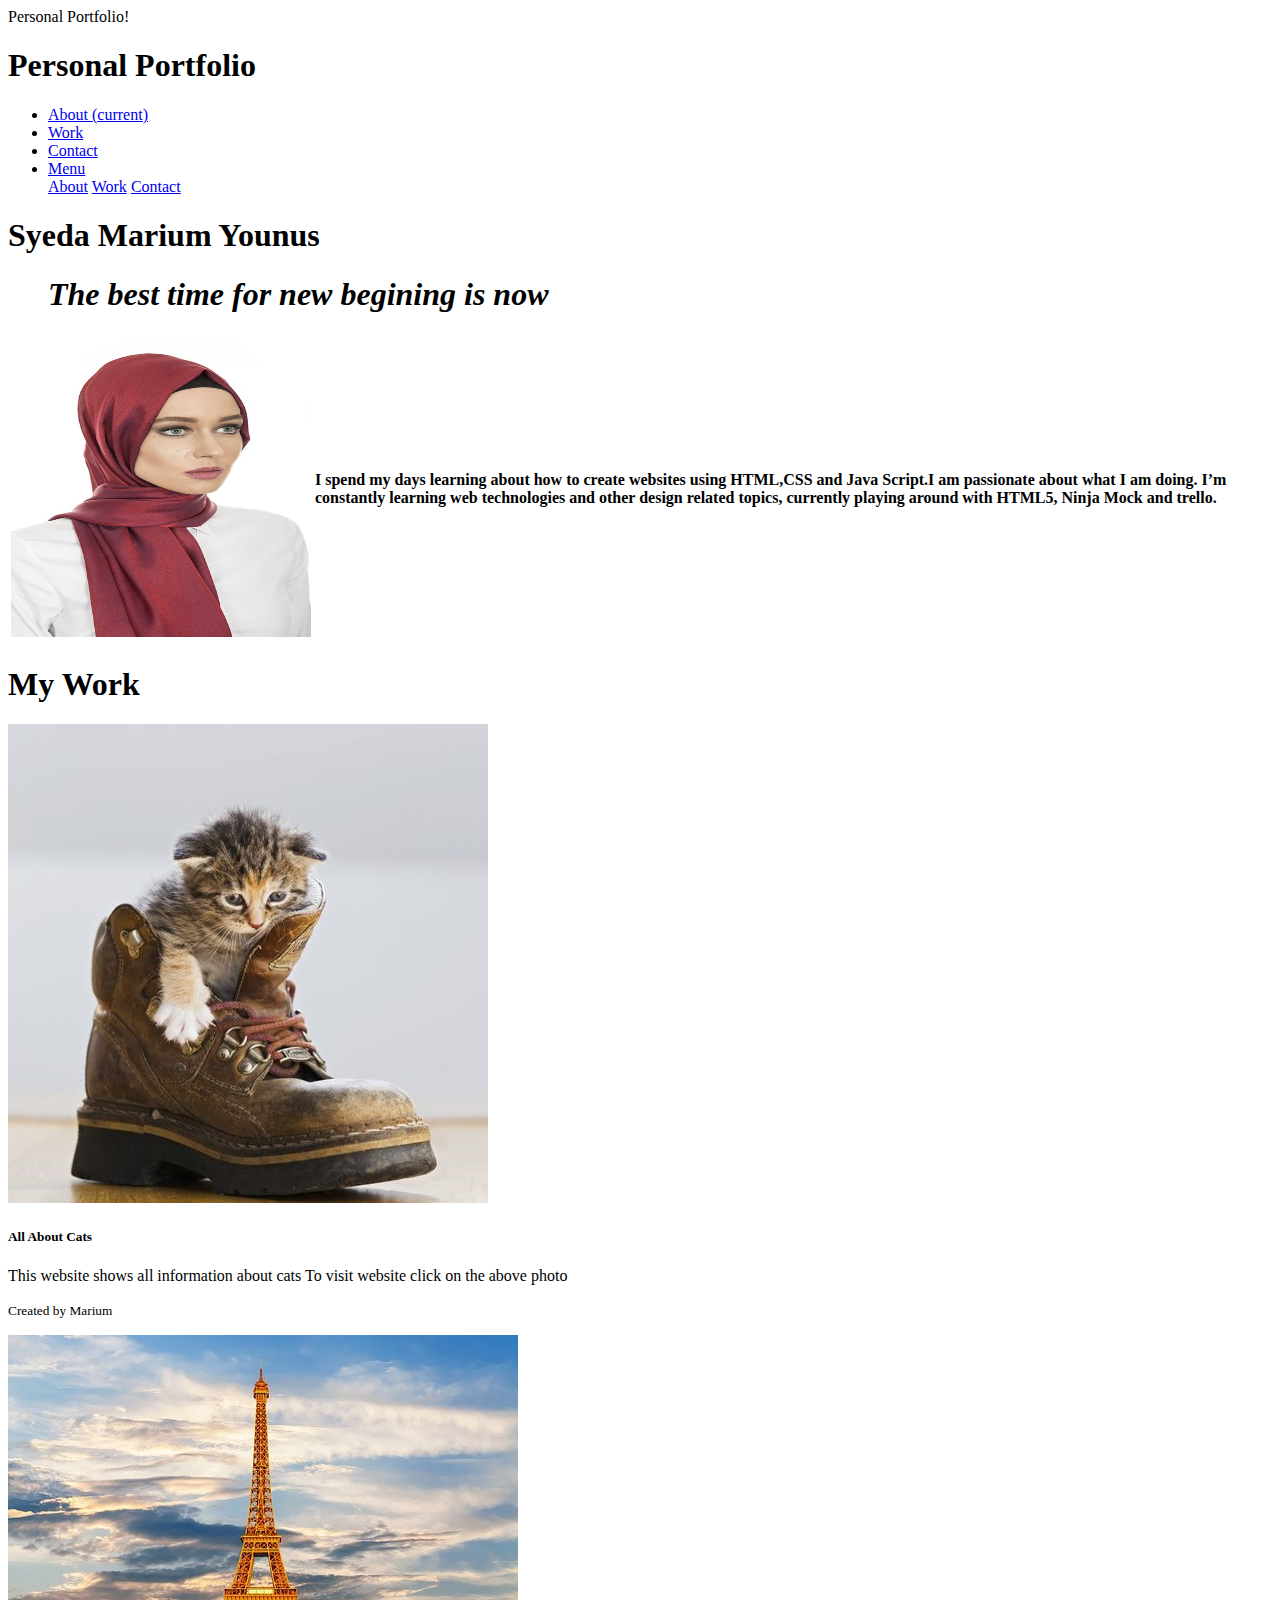
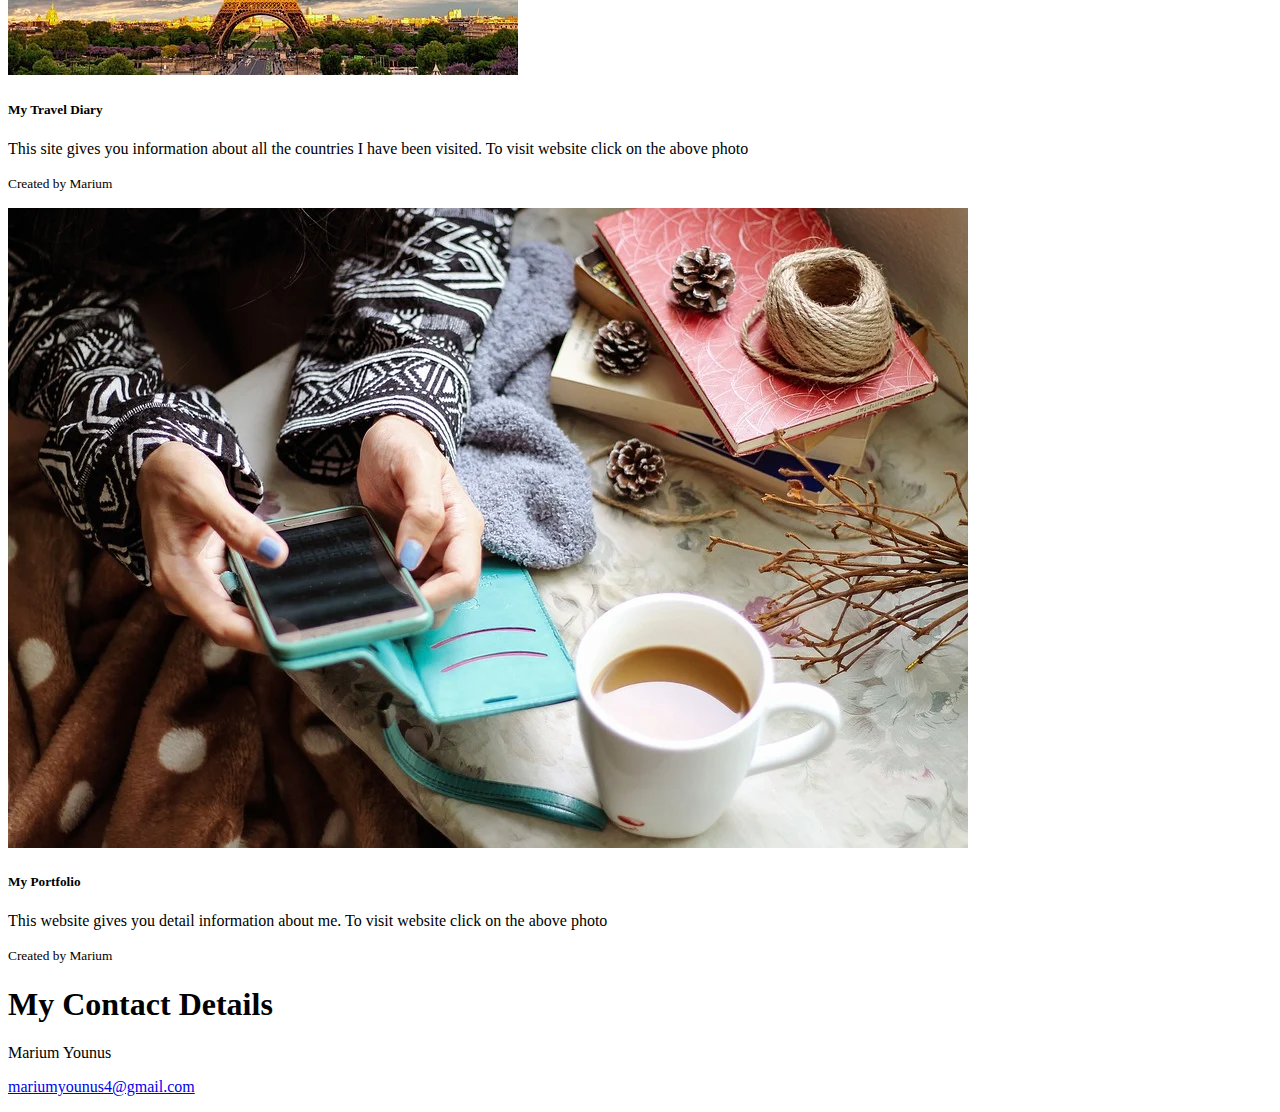
==== About.html @ 356046bb "My First Commit" ====
<!doctype html>
<html lang="en">
  <head>
    <!-- Required meta tags -->
    <meta charset="utf-8">
    <meta name="viewport" content="width=device-width, initial-scale=1, shrink-to-fit=no">

    <!-- Bootstrap CSS -->
    <link rel="stylesheet" href="https://stackpath.bootstrapcdn.com/bootstrap/4.1.3/css/bootstrap.min.css" integrity="sha384-MCw98/SFnGE8fJT3GXwEOngsV7Zt27NXFoaoApmYm81iuXoPkFOJwJ8ERdknLPMO" crossorigin="anonymous">
    <!-- CSS style sheet link -->
    <link rel="stylesheet"href="./styles.css"

    <title>Personal Portfolio!</title>
  </head>
  <body>
    <h1>Personal Portfolio</h1>
    <nav class="navbar navbar-expand-lg navbar-light bg-light">
  <!-- <a class="navbar-brand" href="#">Navbar</a> -->
  <!-- <button class="navbar-toggler" type="button" data-toggle="collapse" data-target="#navbarNavDropdown" aria-controls="navbarNavDropdown" aria-expanded="false" aria-label="Toggle navigation"> -->
    <!-- <span class="navbar-toggler-icon"></span> -->
  <!-- </button> -->
  <div class="collapse navbar-collapse" id="navbarNavDropdown">
    <ul class="navbar-nav">
      <li class="nav-item active">
        <a class="nav-link" href="#">About <span class="sr-only">(current)</span></a>
      </li>
      <li class="nav-item">
        <a class="nav-link" href="#work">Work</a>
      </li>
      <li class="nav-item">
        <a class="nav-link" href="#contact">Contact</a>
      </li>
      <li class="nav-item dropdown">
        <a class="nav-link dropdown-toggle" href="#" id="navbarDropdownMenuLink" role="button" data-toggle="dropdown" aria-haspopup="true" aria-expanded="false">
         Menu
        </a>
        <div class="dropdown-menu" aria-labelledby="navbarDropdownMenuLink">
          <a class="dropdown-item" href="#About">About</a>
          <a class="dropdown-item" href="#work">Work</a>
          <a class="dropdown-item" href="#contact">Contact</a>
        </div>
      </li>
    </ul>
  </div>
</nav>

<!-- About Me Page -->
<section>
  <h1 id="About"> Syeda Marium Younus </h1>
  <blockquote><strong><h1><em>The best time for new begining is now</em></h1></strong></blockquote>
<table>
    <td>
    <img src="./images/woman.jpg" alt= "writing" width="300" height="300">
    </td>
    <td><strong>
      <p>I spend my days learning about how to create websites using HTML,CSS and Java Script.I am passionate about what I am doing.

        I’m constantly learning web technologies and other design related topics, currently playing around with HTML5, Ninja Mock and trello.</p></strong> </td>

</table>
</section>
<!-- Work -->
<section>
  <h1 id="work">My Work</h1>
<div class="card-group">
  <div class="card">
    <img class="card-img-top" src="./images/cat.jpg" alt="Card image cap">
    <div class="card-body">
      <h5 class="card-title">All About Cats</h5>
      <p class="card-text">This website shows all information about cats To visit website click on the above photo</p>
      <p class="card-text"><small class="text-muted">Created by Marium</small></p>
    </div>
  </div>
  <div class="card">
    <img class="card-img-top" src="./images/bshobby.jpg" alt="Card image cap">
    <div class="card-body">
      <h5 class="card-title">My Travel Diary</h5>
      <p class="card-text">This site gives you information about all the countries I have been visited. To visit website click on the above photo</p>
      <p class="card-text"><small class="text-muted">Created by Marium</small></p>
    </div>
  </div>
  <div class="card">
    <img class="card-img-top" src="./images/personalprofile.webp" alt="Card image cap">
    <div class="card-body">
      <h5 class="card-title">My Portfolio</h5>
      <p class="card-text">This website gives you detail information about me. To visit website click on the above photo</p>
      <p class="card-text"><small class="text-muted">Created by Marium</small></p>
    </div>
  </div>
</div>
</section>
<!-- Contact Description -->
<section>
<h1 id="contact">My Contact Details</h1>
</section>
<!-- Footer -->
<footer>
  <p>Marium Younus</p>
  <p><a href="mailto:mariumyounus4@gmail.com">mariumyounus4@gmail.com</a></p>
</footer>

    <!-- Optional JavaScript -->
    <!-- jQuery first, then Popper.js, then Bootstrap JS -->
    <script src="https://code.jquery.com/jquery-3.3.1.slim.min.js" integrity="sha384-q8i/X+965DzO0rT7abK41JStQIAqVgRVzpbzo5smXKp4YfRvH+8abtTE1Pi6jizo" crossorigin="anonymous"></script>
    <script src="https://cdnjs.cloudflare.com/ajax/libs/popper.js/1.14.3/umd/popper.min.js" integrity="sha384-ZMP7rVo3mIykV+2+9J3UJ46jBk0WLaUAdn689aCwoqbBJiSnjAK/l8WvCWPIPm49" crossorigin="anonymous"></script>
    <script src="https://stackpath.bootstrapcdn.com/bootstrap/4.1.3/js/bootstrap.min.js" integrity="sha384-ChfqqxuZUCnJSK3+MXmPNIyE6ZbWh2IMqE241rYiqJxyMiZ6OW/JmZQ5stwEULTy" crossorigin="anonymous"></script>
  </body>
  
</html>
---- styles.css ----
<html>
<head>
<style>
footer {
  text-align: center;
  padding: 3px;
  background-color: DarkSalmon;
  color: white;
}
</style>
</head>
<body>
<style>
        h1{color:red;
        width:32;
        font-size: 1cm;
        font-style:italic;
        border:5px;}
        </style>
        <body style="background-color: aliceblue;"></body>
    <div style="background-image: url('img_girl.jpg');"></div>
    <div style= "background-color: rgb(121, 117, 124);"></div>
    <div style= "background-color: rgb(121, 117, 124);"></div>
    <div style="background-image: url('images/background.jpg');"></div>
    <div style="background-image: url('images/background.jpg');"></div>
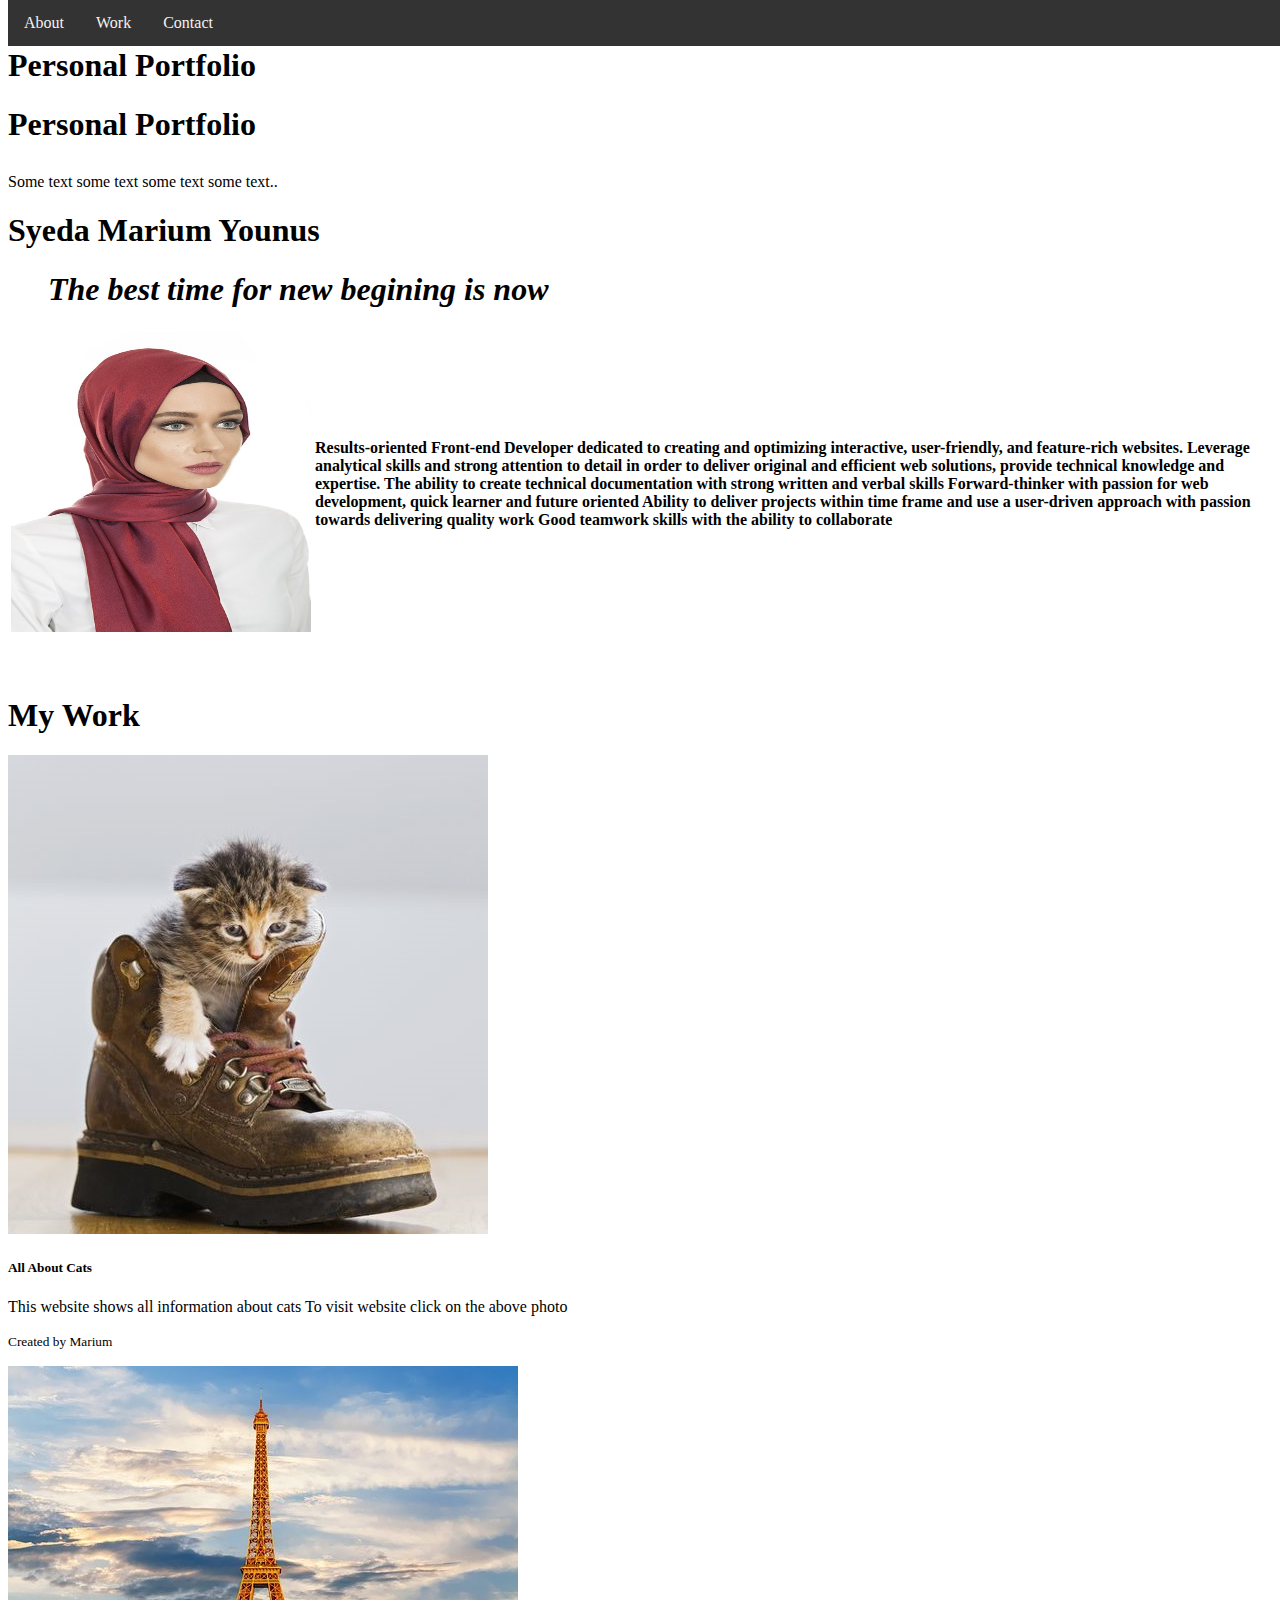
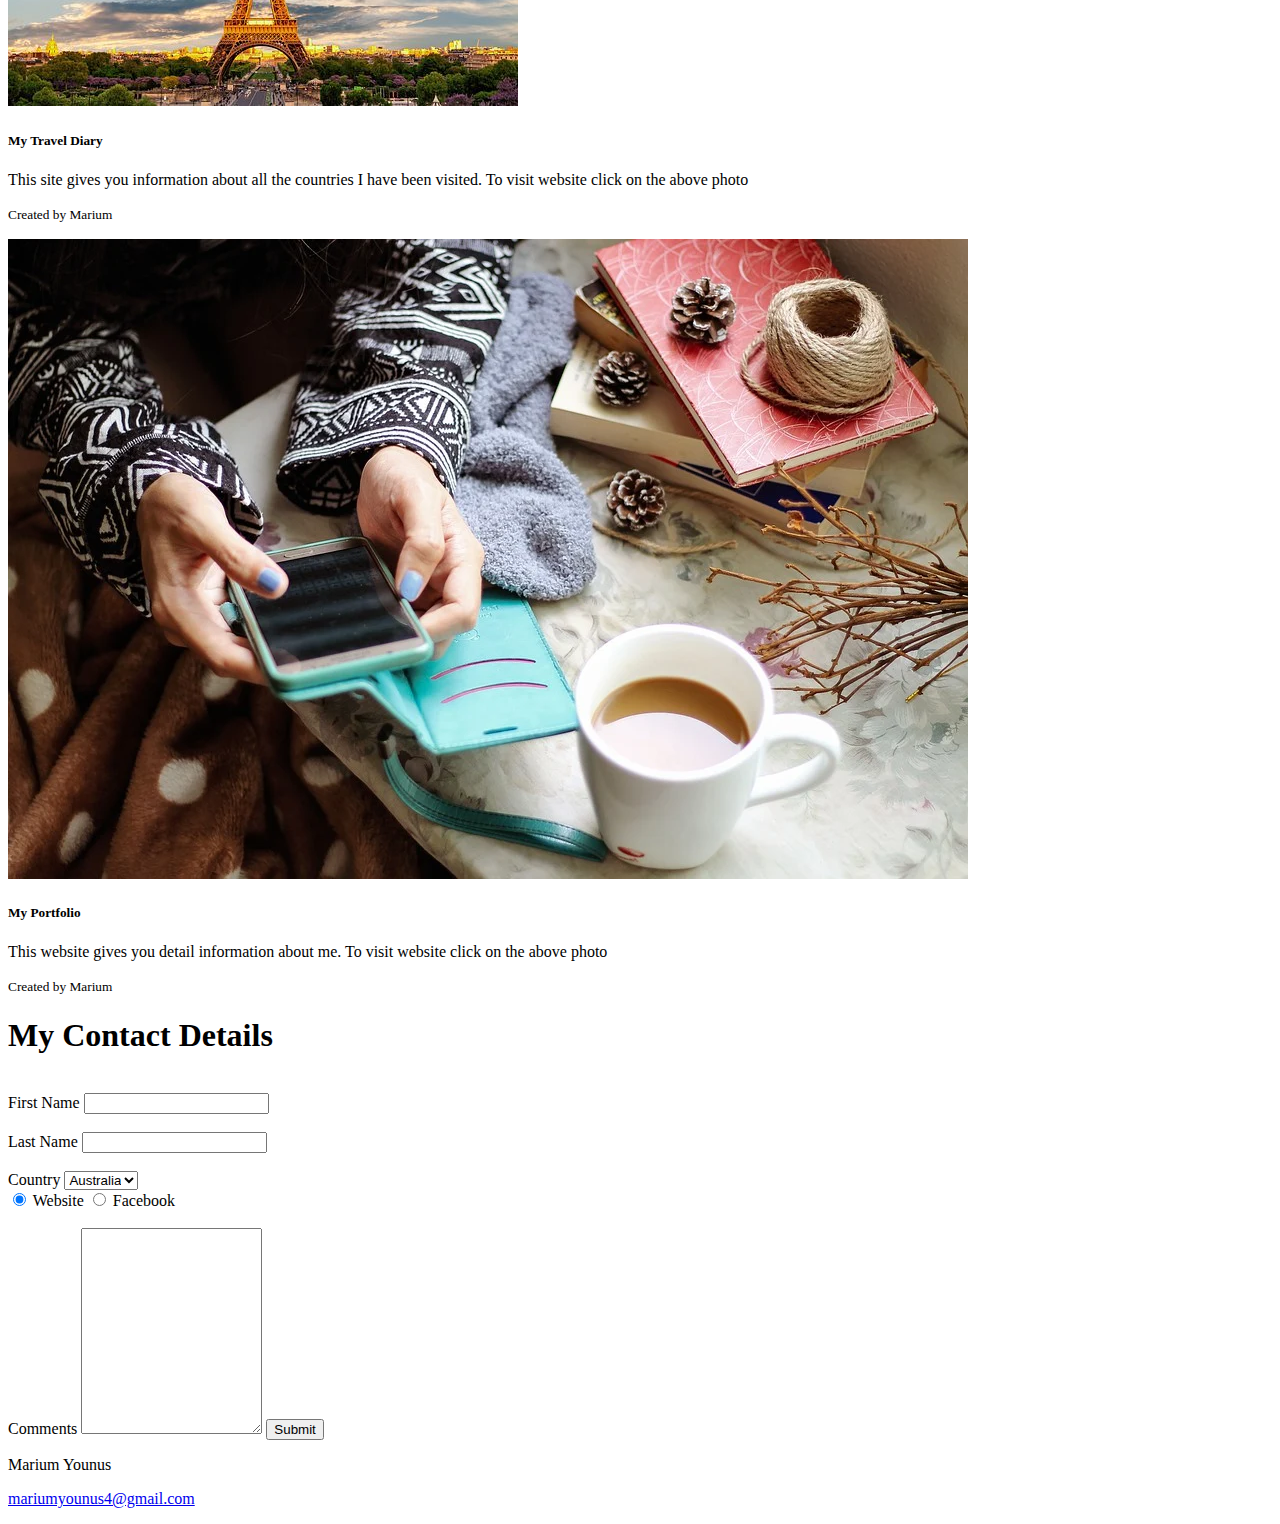
==== commit 03857fe0: "add navigation bar" ====
--- a/About.html
+++ b/About.html
@@ -10,41 +10,32 @@
     <!-- CSS style sheet link -->
     <link rel="stylesheet"href="./styles.css"
 
-    <title>Personal Portfolio!</title>
+    <title>Personal Portfolio</title>
+    <h1>Personal Portfolio</h1>
   </head>
   <body>
+    <P style="page-break-before: always"> </P>
     <h1>Personal Portfolio</h1>
-    <nav class="navbar navbar-expand-lg navbar-light bg-light">
-  <!-- <a class="navbar-brand" href="#">Navbar</a> -->
-  <!-- <button class="navbar-toggler" type="button" data-toggle="collapse" data-target="#navbarNavDropdown" aria-controls="navbarNavDropdown" aria-expanded="false" aria-label="Toggle navigation"> -->
-    <!-- <span class="navbar-toggler-icon"></span> -->
-  <!-- </button> -->
-  <div class="collapse navbar-collapse" id="navbarNavDropdown">
-    <ul class="navbar-nav">
-      <li class="nav-item active">
-        <a class="nav-link" href="#">About <span class="sr-only">(current)</span></a>
-      </li>
-      <li class="nav-item">
-        <a class="nav-link" href="#work">Work</a>
-      </li>
-      <li class="nav-item">
-        <a class="nav-link" href="#contact">Contact</a>
-      </li>
-      <li class="nav-item dropdown">
-        <a class="nav-link dropdown-toggle" href="#" id="navbarDropdownMenuLink" role="button" data-toggle="dropdown" aria-haspopup="true" aria-expanded="false">
-         Menu
-        </a>
-        <div class="dropdown-menu" aria-labelledby="navbarDropdownMenuLink">
-          <a class="dropdown-item" href="#About">About</a>
-          <a class="dropdown-item" href="#work">Work</a>
-          <a class="dropdown-item" href="#contact">Contact</a>
-        </div>
-      </li>
-    </ul>
-  </div>
-</nav>
+    <div class="navbar">
+  <a href="#About">About</a>
+  <a href="#work">Work</a>
+  <a href="#contact">Contact</a>
+</div>
+
+<div class="main">
+  <p>Some text some text some text some text..</p>
+</div>
+
+    
+
+
+
+
 
 <!-- About Me Page -->
+ <main class="container">
+
+  <article>
 <section>
   <h1 id="About"> Syeda Marium Younus </h1>
   <blockquote><strong><h1><em>The best time for new begining is now</em></h1></strong></blockquote>
@@ -53,15 +44,34 @@
     <img src="./images/woman.jpg" alt= "writing" width="300" height="300">
     </td>
     <td><strong>
-      <p>I spend my days learning about how to create websites using HTML,CSS and Java Script.I am passionate about what I am doing.
-
-        I’m constantly learning web technologies and other design related topics, currently playing around with HTML5, Ninja Mock and trello.</p></strong> </td>
+      <p>Results-oriented Front-end Developer dedicated to creating and optimizing interactive, user-friendly, and feature-rich websites. Leverage analytical skills and strong attention to detail in order to deliver original and efficient web solutions, provide technical knowledge and expertise.
+The ability to create technical documentation with strong written and verbal skills
+Forward-thinker with passion for web development, quick learner and future oriented
+Ability to deliver projects within time frame and use a user-driven approach with passion towards delivering quality work
+Good teamwork skills with the ability to collaborate
+</p></strong> </td>
 
 </table>
+</section></br></br>
+
+
+
+
 </section>
-<!-- Work -->
+<P style="page-break-after: always"> </P>
+
+<!-- MyWork -->
+
 <section>
-  <h1 id="work">My Work</h1>
+   <h1 id="work">My Work</h1>
+
+
+
+<section>
+   <main class="container">
+
+  <article>
+ 
 <div class="card-group">
   <div class="card">
     <img class="card-img-top" src="./images/cat.jpg" alt="Card image cap">
@@ -89,11 +99,60 @@
   </div>
 </div>
 </section>
+</section>
+</article>
+</main>
 <!-- Contact Description -->
+<P style="page-break-before: always"> </P>
+
 <section>
 <h1 id="contact">My Contact Details</h1>
+<section>
+            
+        <main class="container">
+
+     
+           <article>
+               <form>
+                   <br>
+                   <label for = "fname"> First Name</label>
+                   <input type= "text" name ="fname" id="fname">
+               </br>
+               <br>   
+               <label for ="surname">Last Name</label>
+                   <input type="text" name ="surname"id="surname">
+            </br>
+
+         <br>
+            <label for ="country">Country</label>
+         <select name="country">
+             <option value="Australia">Australia</option>
+             <option value ="USA">America</option>
+             <option value ="Japan">Japan</option>
+         </select>
+         <br>
+
+         <label for ="how did you hear about me?"></label>
+        <input type="radio" id="website" name="how" checked> Website
+        <input type="radio" id="facebook" name="how"> Facebook
+         <br />
+         <br>
+        <label for="comment">Comments</label>
+        <textarea id="comment" name="comment" style="height:200px">
+        </textarea>
+         <input type="submit" value="Submit"/>
+       
+
+
+      
+         </form>
+                </form>
+
+           </article>
+       </main>
 </section>
 <!-- Footer -->
+<P style="page-break-before: always"> 
 <footer>
   <p>Marium Younus</p>
   <p><a href="mailto:mariumyounus4@gmail.com">mariumyounus4@gmail.com</a></p>
--- a/styles.css
+++ b/styles.css
@@ -1,3 +1,37 @@
+/* The navigation bar */
+.navbar {
+  overflow: hidden;
+  background-color: #333;
+  position: fixed; /* Set the navbar to fixed position */
+  top: 0; /* Position the navbar at the top of the page */
+  width: 100%; /* Full width */
+}
+
+/* Links inside the navbar */
+.navbar a {
+  float: left;
+  display: block;
+  color: #f2f2f2;
+  text-align: center;
+  padding: 14px 16px;
+  text-decoration: none;
+}
+
+/* Change background on mouse-over */
+.navbar a:hover {
+  background: #ddd;
+  color: black;
+}
+
+/* Main content */
+.main {
+  margin-top: 30px; /* Add a top margin to avoid content overlay */
+}
+
+
+
+
+
 <html>
 <head>
 <style>
@@ -22,4 +56,5 @@
     <div style= "background-color: rgb(121, 117, 124);"></div>
     <div style= "background-color: rgb(121, 117, 124);"></div>
     <div style="background-image: url('images/background.jpg');"></div>
-    <div style="background-image: url('images/background.jpg');"></div>+    <div style="background-image: url('images/background.jpg');"></div>
+   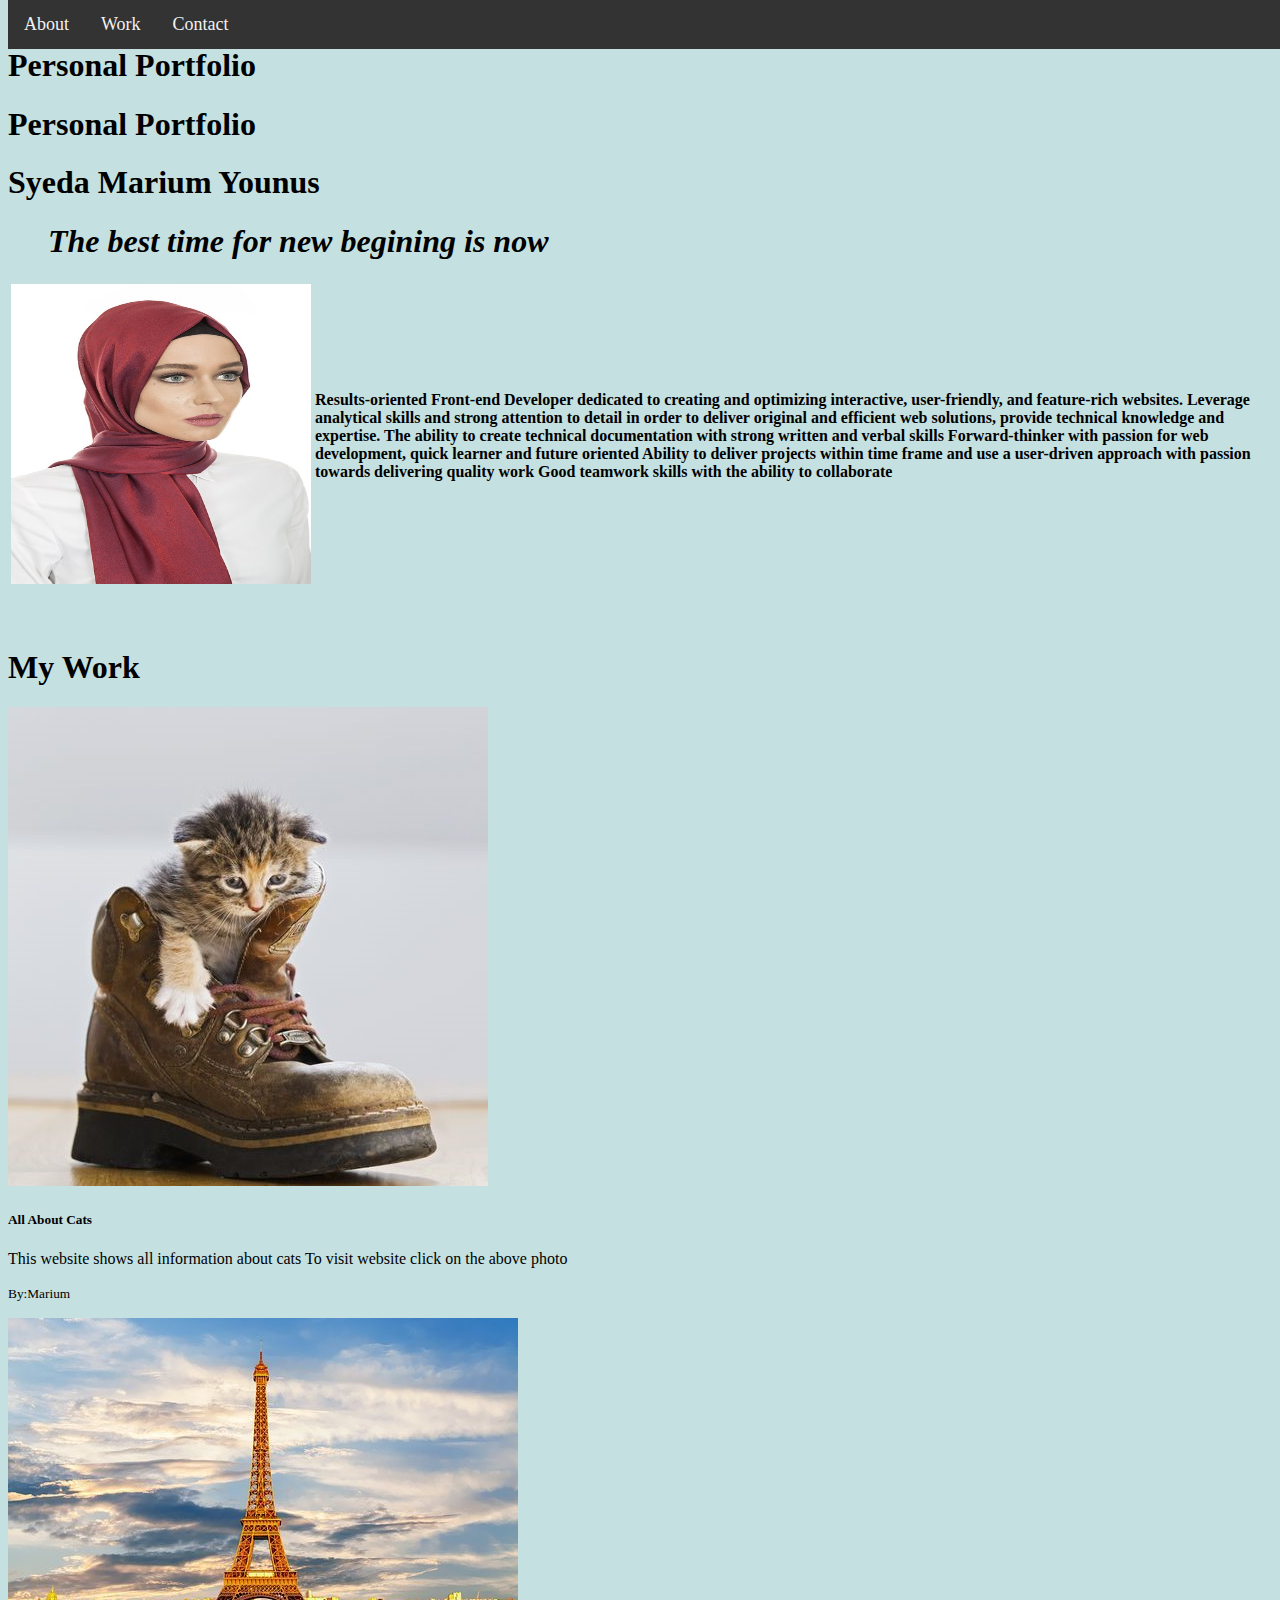
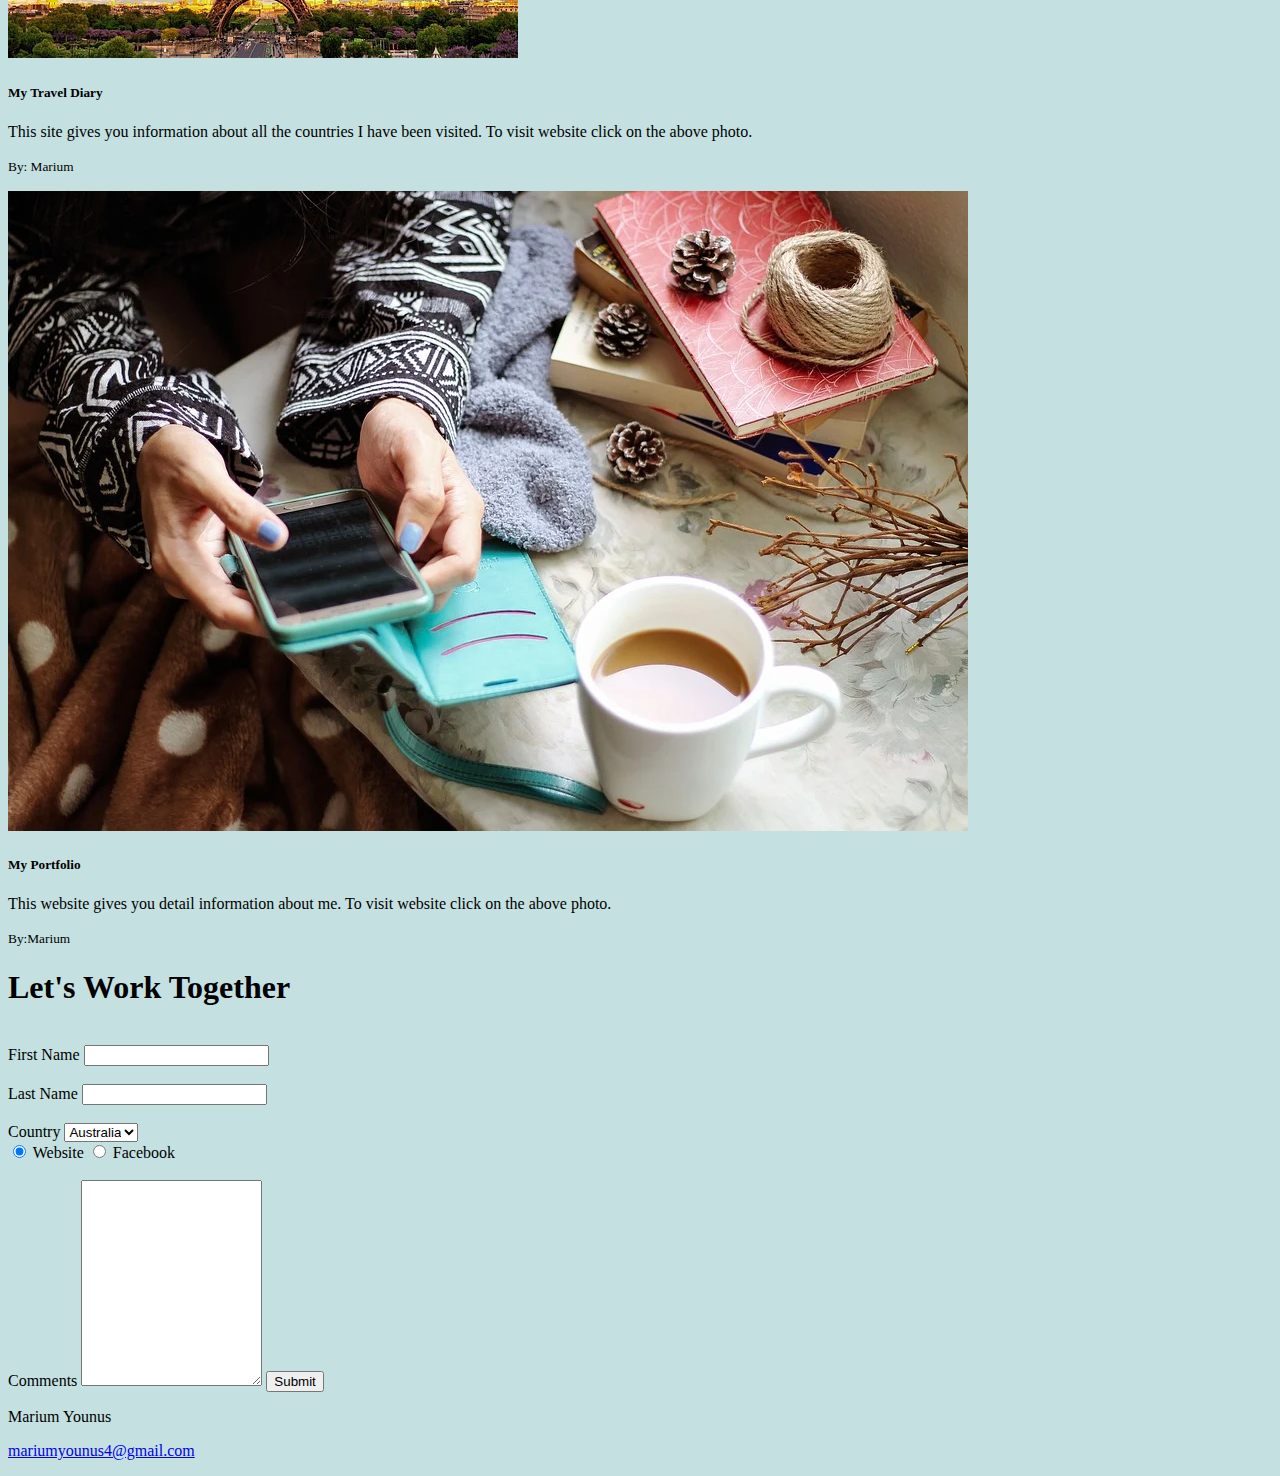
==== commit 0b11bc44: "final commit" ====
--- a/About.html
+++ b/About.html
@@ -22,9 +22,10 @@
   <a href="#contact">Contact</a>
 </div>
 
-<div class="main">
-  <p>Some text some text some text some text..</p>
+
+  
 </div>
+
 
     
 
@@ -33,10 +34,11 @@
 
 
 <!-- About Me Page -->
+<section>
  <main class="container">
+<section>
+  <article>
 
-  <article>
-<section>
   <h1 id="About"> Syeda Marium Younus </h1>
   <blockquote><strong><h1><em>The best time for new begining is now</em></h1></strong></blockquote>
 <table>
@@ -52,17 +54,21 @@
 </p></strong> </td>
 
 </table>
-</section></br></br>
+</article>
+</section>
+</br></br>
 
 
 
 
+
+<P style="page-break-after: always"> </P>
 </section>
-<P style="page-break-after: always"> </P>
+</main>
 
 <!-- MyWork -->
+<section>
 
-<section>
    <h1 id="work">My Work</h1>
 
 
@@ -71,42 +77,55 @@
    <main class="container">
 
   <article>
- 
-<div class="card-group">
+ <!-- card deck -->
+
+ <div class="card-deck">
   <div class="card">
-    <img class="card-img-top" src="./images/cat.jpg" alt="Card image cap">
+    <a href="https://mariumyounus.github.io/All-About-cats/">
+    <img class="card-img-top" src="./images/cat.jpg" alt="Card image cap"></a>
+
+    
     <div class="card-body">
       <h5 class="card-title">All About Cats</h5>
       <p class="card-text">This website shows all information about cats To visit website click on the above photo</p>
-      <p class="card-text"><small class="text-muted">Created by Marium</small></p>
+     
+      <p class="card-text"><small class="text-muted">By:Marium</small></p>
     </div>
   </div>
   <div class="card">
-    <img class="card-img-top" src="./images/bshobby.jpg" alt="Card image cap">
+    <a href="https://mariumyounus.github.io/bshobbysite/">
+    <img class="card-img-top" src="./images/bshobby.jpg" alt="Card image cap"></a>
+
+    
     <div class="card-body">
       <h5 class="card-title">My Travel Diary</h5>
-      <p class="card-text">This site gives you information about all the countries I have been visited. To visit website click on the above photo</p>
-      <p class="card-text"><small class="text-muted">Created by Marium</small></p>
+      <p class="card-text">This site gives you information about all the countries I have been visited. To visit website click on the above photo.</p>
+      <p class="card-text"><small class="text-muted">By: Marium</small></p>
     </div>
   </div>
   <div class="card">
-    <img class="card-img-top" src="./images/personalprofile.webp" alt="Card image cap">
+    <a href="https://mariumyounus.github.io/Autobiography/">
+    <img class="card-img-top" src="./images/personalprofile.webp" alt="Card image cap"></a>
+
     <div class="card-body">
       <h5 class="card-title">My Portfolio</h5>
-      <p class="card-text">This website gives you detail information about me. To visit website click on the above photo</p>
-      <p class="card-text"><small class="text-muted">Created by Marium</small></p>
+      <p class="card-text">This website gives you detail information about me. To visit website click on the above photo.</p>
+      <p class="card-text"><small class="text-muted">By:Marium</small></p>
     </div>
   </div>
 </div>
+</article>
+
 </section>
 </section>
-</article>
+
 </main>
 <!-- Contact Description -->
-<P style="page-break-before: always"> </P>
+
 
 <section>
-<h1 id="contact">My Contact Details</h1>
+  <P style="page-break-before: always"> </P>
+<h1 id="contact">Let's Work Together</h1>
 <section>
             
         <main class="container">
@@ -151,6 +170,7 @@
            </article>
        </main>
 </section>
+</section>
 <!-- Footer -->
 <P style="page-break-before: always"> 
 <footer>
--- a/styles.css
+++ b/styles.css
@@ -1,3 +1,22 @@
+body
+{
+ background-color: rgb(197, 224, 224);
+    
+}
+header
+{
+text-align: center;
+}
+
+
+/* Main content */
+.main {
+  margin-top: 30px; /* Add a top margin to avoid content overlay */
+}
+
+
+
+
 /* The navigation bar */
 .navbar {
   overflow: hidden;
@@ -5,6 +24,7 @@
   position: fixed; /* Set the navbar to fixed position */
   top: 0; /* Position the navbar at the top of the page */
   width: 100%; /* Full width */
+  text-emphasis: em;
 }
 
 /* Links inside the navbar */
@@ -15,6 +35,8 @@
   text-align: center;
   padding: 14px 16px;
   text-decoration: none;
+  text-emphasis: em;
+  font-size: large;
 }
 
 /* Change background on mouse-over */
@@ -22,39 +44,12 @@
   background: #ddd;
   color: black;
 }
-
-/* Main content */
-.main {
-  margin-top: 30px; /* Add a top margin to avoid content overlay */
+.container {
+  justify-content: flex-start | flex-end | center | space-between | space-around | space-evenly | start | end | left | right ... + safe | unsafe;
 }
 
 
 
 
 
-<html>
-<head>
-<style>
-footer {
-  text-align: center;
-  padding: 3px;
-  background-color: DarkSalmon;
-  color: white;
-}
-</style>
-</head>
-<body>
-<style>
-        h1{color:red;
-        width:32;
-        font-size: 1cm;
-        font-style:italic;
-        border:5px;}
-        </style>
-        <body style="background-color: aliceblue;"></body>
-    <div style="background-image: url('img_girl.jpg');"></div>
-    <div style= "background-color: rgb(121, 117, 124);"></div>
-    <div style= "background-color: rgb(121, 117, 124);"></div>
-    <div style="background-image: url('images/background.jpg');"></div>
-    <div style="background-image: url('images/background.jpg');"></div>
-   +
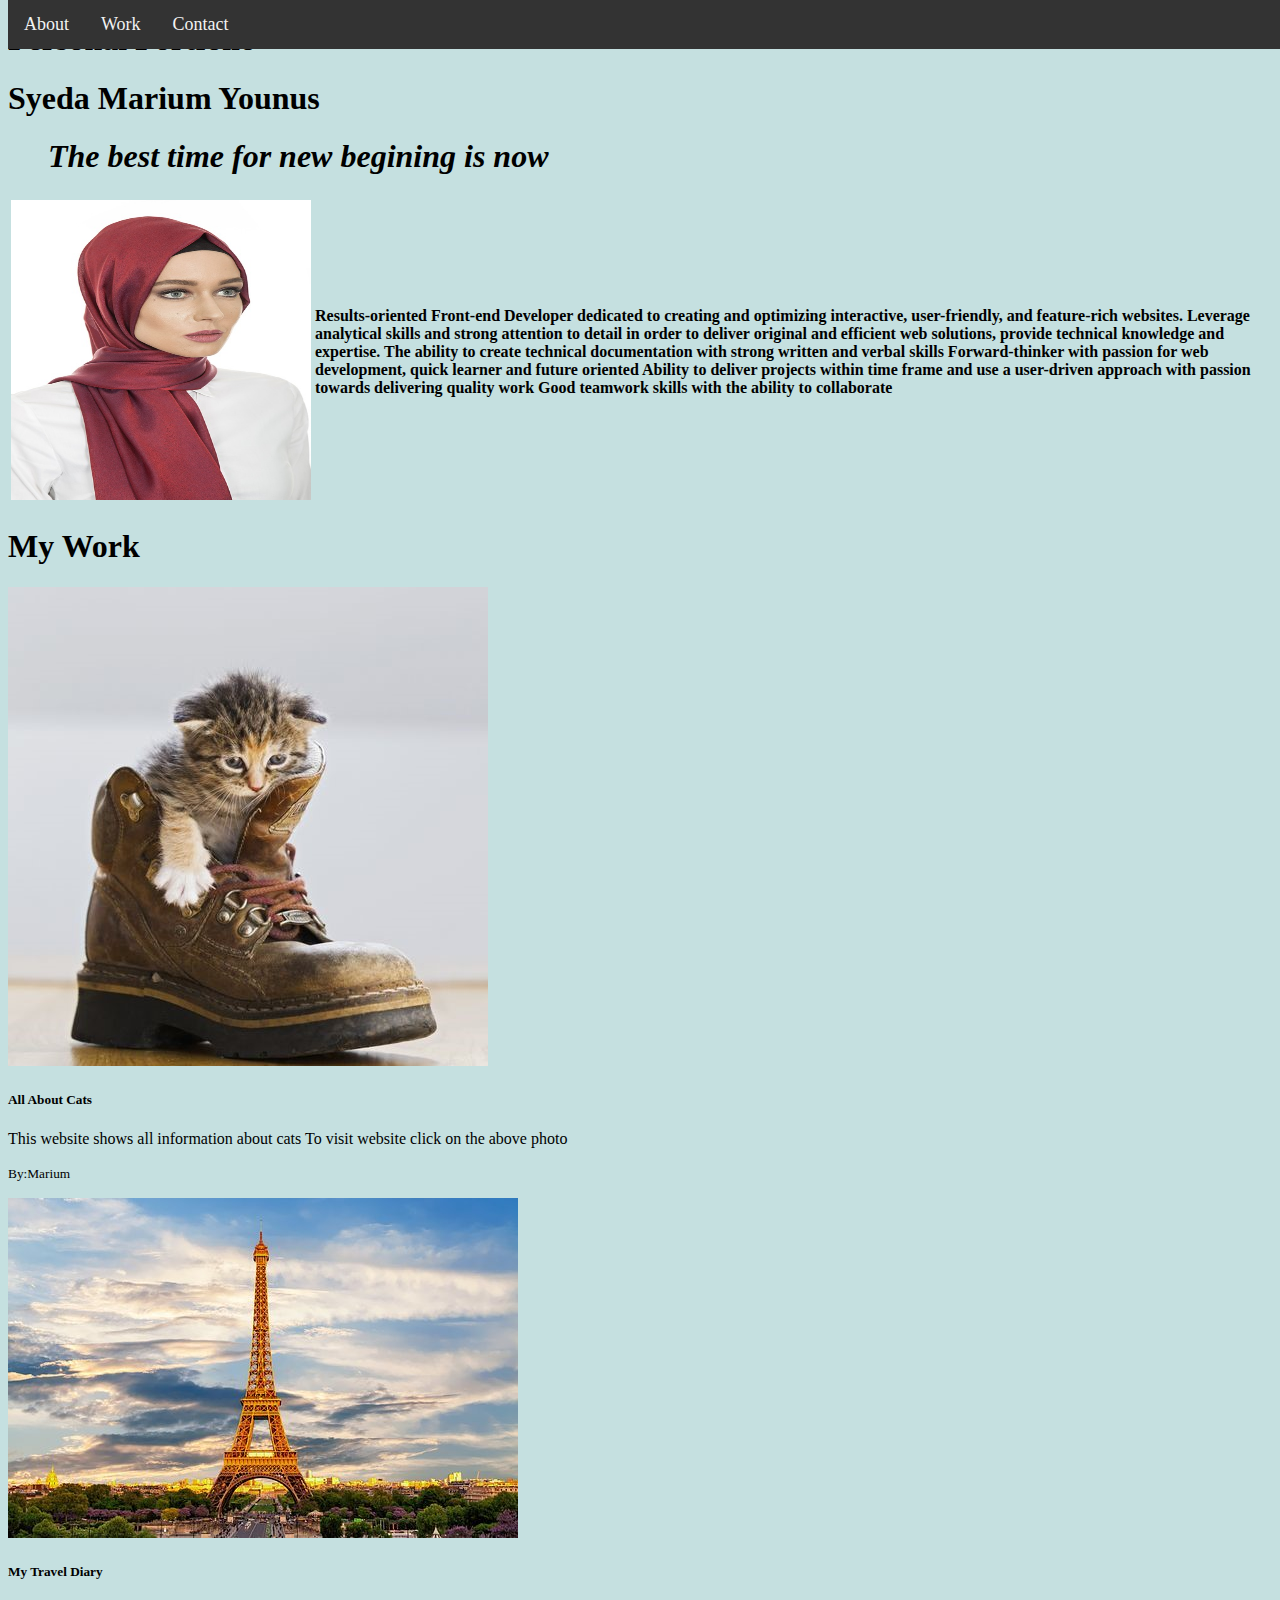
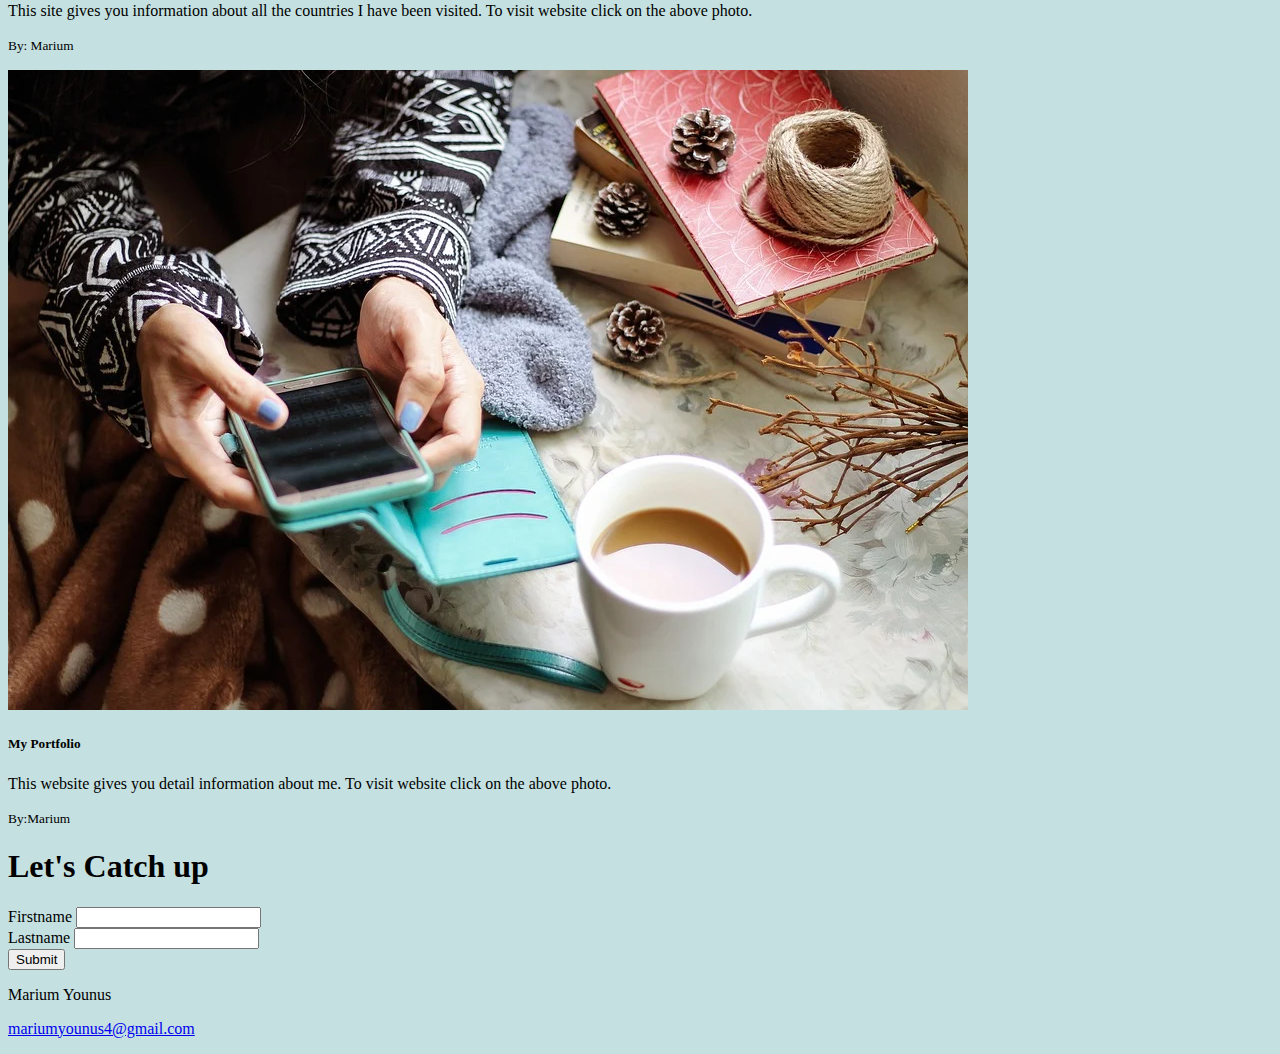
==== commit c648bf09: "remove theme" ====
--- a/About.html
+++ b/About.html
@@ -8,14 +8,14 @@
     <!-- Bootstrap CSS -->
     <link rel="stylesheet" href="https://stackpath.bootstrapcdn.com/bootstrap/4.1.3/css/bootstrap.min.css" integrity="sha384-MCw98/SFnGE8fJT3GXwEOngsV7Zt27NXFoaoApmYm81iuXoPkFOJwJ8ERdknLPMO" crossorigin="anonymous">
     <!-- CSS style sheet link -->
-    <link rel="stylesheet"href="./styles.css"
+    <link rel="stylesheet"href="./styles.css">
 
     <title>Personal Portfolio</title>
     <h1>Personal Portfolio</h1>
   </head>
   <body>
-    <P style="page-break-before: always"> </P>
-    <h1>Personal Portfolio</h1>
+    <!-- Navigation -->
+  <div>
     <div class="navbar">
   <a href="#About">About</a>
   <a href="#work">Work</a>
@@ -23,8 +23,8 @@
 </div>
 
 
-  
-</div>
+  <div class="container">
+
 
 
     
@@ -35,7 +35,7 @@
 
 <!-- About Me Page -->
 <section>
- <main class="container">
+ 
 <section>
   <article>
 
@@ -46,6 +46,7 @@
     <img src="./images/woman.jpg" alt= "writing" width="300" height="300">
     </td>
     <td><strong>
+      
       <p>Results-oriented Front-end Developer dedicated to creating and optimizing interactive, user-friendly, and feature-rich websites. Leverage analytical skills and strong attention to detail in order to deliver original and efficient web solutions, provide technical knowledge and expertise.
 The ability to create technical documentation with strong written and verbal skills
 Forward-thinker with passion for web development, quick learner and future oriented
@@ -55,8 +56,11 @@
 
 </table>
 </article>
+
 </section>
-</br></br>
+ </div>
+</div>
+
 
 
 
@@ -64,17 +68,19 @@
 
 <P style="page-break-after: always"> </P>
 </section>
-</main>
 
+</div>
 <!-- MyWork -->
+<div class="container">
 <section>
+<P style="page-break-before; always"> </P>
+  <div> 
+  <h1 id="work">My Work</h1>
 
-   <h1 id="work">My Work</h1>
+</div>
 
 
-
-<section>
-   <main class="container">
+   <id class="container">
 
   <article>
  <!-- card deck -->
@@ -114,63 +120,57 @@
     </div>
   </div>
 </div>
+
 </article>
 
 </section>
 </section>
+</div>
 
-</main>
+
 <!-- Contact Description -->
-
+<div class=container>
 
 <section>
   <P style="page-break-before: always"> </P>
-<h1 id="contact">Let's Work Together</h1>
+<h1 id="contact">Let's Catch up</h1>
 <section>
             
         <main class="container">
 
      
            <article>
-               <form>
-                   <br>
-                   <label for = "fname"> First Name</label>
-                   <input type= "text" name ="fname" id="fname">
-               </br>
-               <br>   
-               <label for ="surname">Last Name</label>
-                   <input type="text" name ="surname"id="surname">
-            </br>
+               
+               <div class="container " id="letsconnect">
 
-         <br>
-            <label for ="country">Country</label>
-         <select name="country">
-             <option value="Australia">Australia</option>
-             <option value ="USA">America</option>
-             <option value ="Japan">Japan</option>
-         </select>
-         <br>
-
-         <label for ="how did you hear about me?"></label>
-        <input type="radio" id="website" name="how" checked> Website
-        <input type="radio" id="facebook" name="how"> Facebook
-         <br />
-         <br>
-        <label for="comment">Comments</label>
-        <textarea id="comment" name="comment" style="height:200px">
-        </textarea>
-         <input type="submit" value="Submit"/>
-       
-
-
-      
-         </form>
-                </form>
-
+      <!-- Content here -->
+               
+      <form>
+        <div class="form-group">
+          <label for="exampleInputEmail1">Firstname </label>
+          <input
+            type="text"
+            class="form-control mx-sm-3"
+            id="exampleInputEmail1"
+            aria-describedby="emailHelp"
+          />
+        </div>
+        <div class="form-group">
+          <label for="exampleInputPassword1">Lastname</label>
+          <input
+            type="text"
+            class="form-control mx-sm-3"
+            id="exampleInputPassword1"
+          />
+        </div>
+        <button type="submit" class="btn btn-warning" data-toggle="modal" data-target="#exampleModal"> Submit </button>
+      </form>
+    </div>
            </article>
        </main>
 </section>
 </section>
+</div>
 <!-- Footer -->
 <P style="page-break-before: always"> 
 <footer>
--- a/styles.css
+++ b/styles.css
@@ -47,6 +47,9 @@
 .container {
   justify-content: flex-start | flex-end | center | space-between | space-around | space-evenly | start | end | left | right ... + safe | unsafe;
 }
+.main {
+  margin-top: 30px; /* Add a top margin to avoid content overlay */
+}
 
 
 
